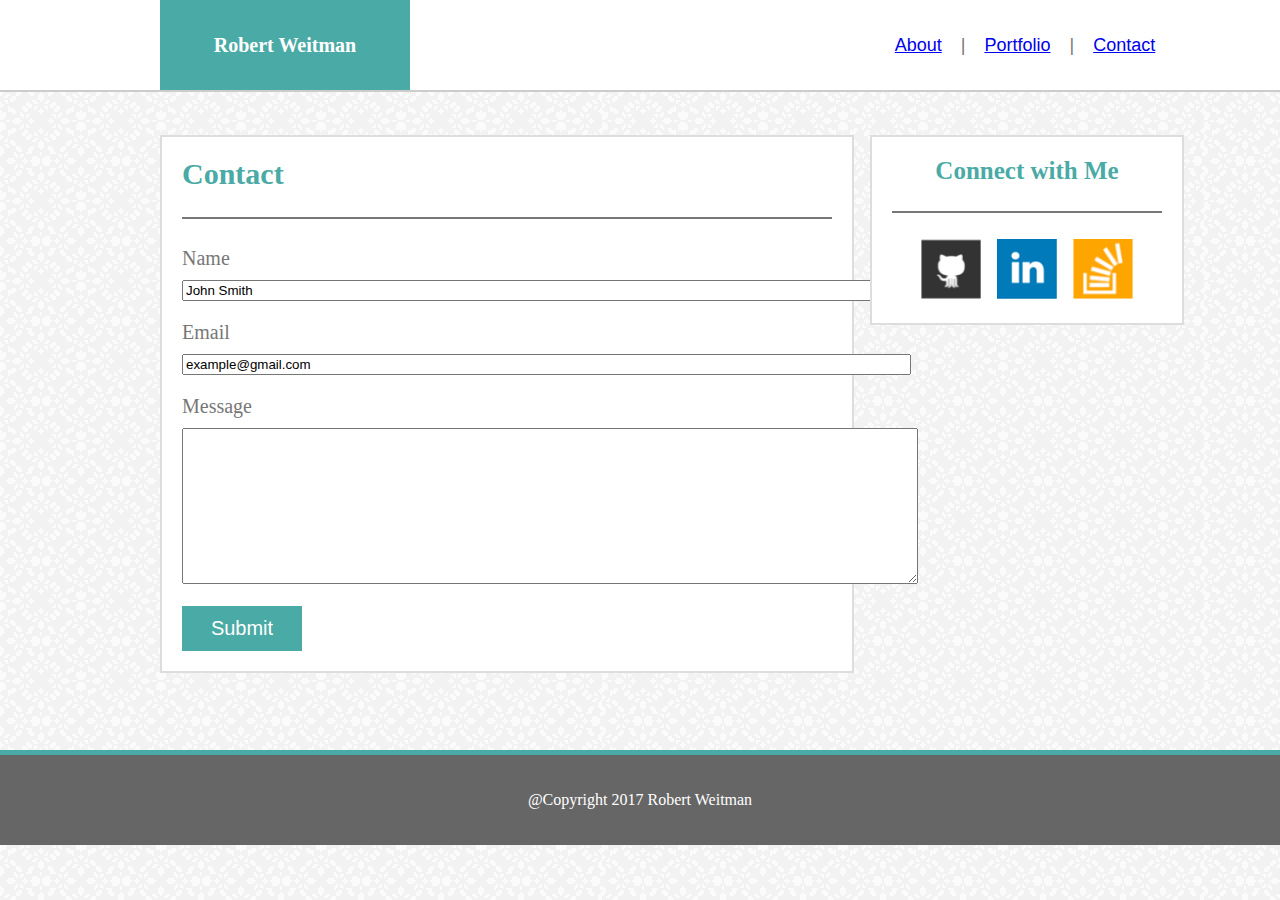
==== contact.html @ 6ac85954 "Another Draft" ====
<!DOCTYPE html>
<html lang="en-us">

<head>
  <meta charset="UTF-8">
  <title>Basic Portfolio - Contact</title>
   <link rel="stylesheet" type="text/css" href="assets/css/style.css">
 </head>

 <body>
<header>
<div id="name">
	Robert Weitman
</div>
<div id="main_links">
<a href = "index.html">About</a>  &ensp;  |  &ensp;   <a href="portfolio.html">Portfolio</a>  &ensp;   |  &ensp;  <a href="contact.html">Contact</a>
</div>
</header>
<div id="content-border">
<font id="content-title">Contact<br></font>
<br>
<hr color="#777777" size="2">
<form>
<div id="category">Name</div>
 <input type="text" name="FullName" value="John Smith" size="88">
<div id="category">Email</div>
  <input type="text" name="email" value="example@gmail.com" size="88">
<div id="category">Message</div>
<textarea name="message" rows="10" cols="89"></textarea>
<br><br>
<input type="button" value="Submit" id="submission">
</form>

</div>





<div id="connect-border">
<center>
<font id="connect-title">Connect with Me</font>
</center>
<br>
<hr color="#777777" size="2">
<br>
<center>
<a href="https://github.com/rweitman/"><img src="assets/images/github.png" width="60px" height="60px"></a>
&ensp;
<a href="https://www.linkedin.com/in/robertweitman/"><img src="assets/images/linkedin.png" width="60px" height="60px"></a>
&ensp;
<a href="http://stackoverflow.com/users/7736634/robert-weitman?tab=profile">
<img src="assets/images/stackoverflow.png" width="60px" height="60px"></a>
</div>
</center>
<footer-contact>
@Copyright 2017 Robert Weitman
</footer-contact>

</div>
</body>

 </html>
---- assets/css/style.css ----
body {
	padding: 0;
	margin: 0;
	background-image: url(../images/Grey-Background.jpg);
	background-repeat: repeat;
}


header {
	margin: auto;
	background: #ffffff;
	width: 100%;
	height: 90px;
	text-align: center;
	border-bottom: 2px solid #cccccc;
	clear:both;
}

footer-index {
	margin: auto;
	position:absolute;
	top:480px;
	left: 0px;
	background: #666666;
	width: 100%;
	height: 90px;
	text-align: center;
	line-height:90px;
	color: #ffffff;
	border-top: 5px solid #4aaaa5;
	clear:both;
}

footer-contact {
	margin: auto;
	position:absolute;
	top:750px;
	left: 0px;
	background: #666666;
	width: 100%;
	height: 90px;
	text-align: center;
	line-height:90px;
	color: #ffffff;
	border-top: 5px solid #4aaaa5;
	clear:both;
}

footer-portfolio {
	margin: auto;
	position:absolute;
	top:1000px;
	left: 0px;
	background: #666666;
	width: 100%;
	height: 90px;
	text-align: center;
	line-height:90px;
	color: #ffffff;
	border-top: 5px solid #4aaaa5;
	clear:both;
}


#name {
	position: absolute;
    top: 0px;
    left: 160px;
    width: 250px;
    height: 90px;
    line-height: 90px;
    color: #ffffff;
    font-family: 'Georgia', Times, Times New Roman, serif;
    font-weight: bold;
    font-size: 20px;
    background: #4aaaa5;
    text-align:center;
}

#main_links {
	position: absolute;
    top: 0px;
    left: 850px;
    width: 350px;
    height: 90px;
    line-height: 90px;
    color: #777777;
    font-family: 'Arial', 'Helvetica Neue', Helvetica, sans-serif;
    font-size: 18px;
    background: transparent
}

#content-border {
	position: absolute;
	top: 135px;
	left: 160px;
	width: 650px;
	height: auto;
	background: #ffffff;
	border: 2px solid #dddddd;
	padding: 20px;
}

#content-title {
	color: #4aaaa5;
	font-weight: bold;
	font-family: 'Georgia', Times, Times New Roman, serif;
	font-size: 30px;
}

#about {
	  color: #777777;
	  font-family: 'Arial', 'Helvetica Neue', Helvetica, sans-serif;
	  font-size: 18px;
	  line-height: 30px;
}

#textWrap {
	float:left;
	margin: 10px;
}

#connect-border {
	position: absolute;
	top: 135px;
	left: 870px;
	width: 270px;
	height: auto;
	background: #ffffff;
	border: 2px solid #dddddd;
	padding: 20px;
}

#connect-title {
	color: #4aaaa5;
	font-weight: bold;
	font-family: 'Georgia', Times, Times New Roman, serif;
	font-size: 25px;
}

#category{
	font-family: 'Georgia', Times, Times New Roman, serif;
	font-size: 20px;
	color: #777777;
	padding-top:20px;
	padding-bottom:10px;
}




#submission {
	border: transparent;
	background: #4aaaa5;
	color: #ffffff;
	font-size: 20px;
	width: 120px;
	height: 45px;
}


#hangman {
	position: absolute;
	top:100px;
	left:20px;
}

#rpg_game {
	position: absolute;
	top:100px;
	left:350px;
}

#trivia_game {
	position:absolute;
	top:350px;
	left:20px;
}

#rutgers_info_widget{
	position: absolute;
	top: 350px;
	left:350px;
}

#rock_paper_scissors {
	position: absolute;
	top:600px;
	left:20px;
}

#portfolio-border {
	position: absolute;
	top: 135px;
	left: 160px;
	width: 650px;
	height: 800px;
	background: #ffffff;
	border: 2px solid #dddddd;
	padding: 20px;
}
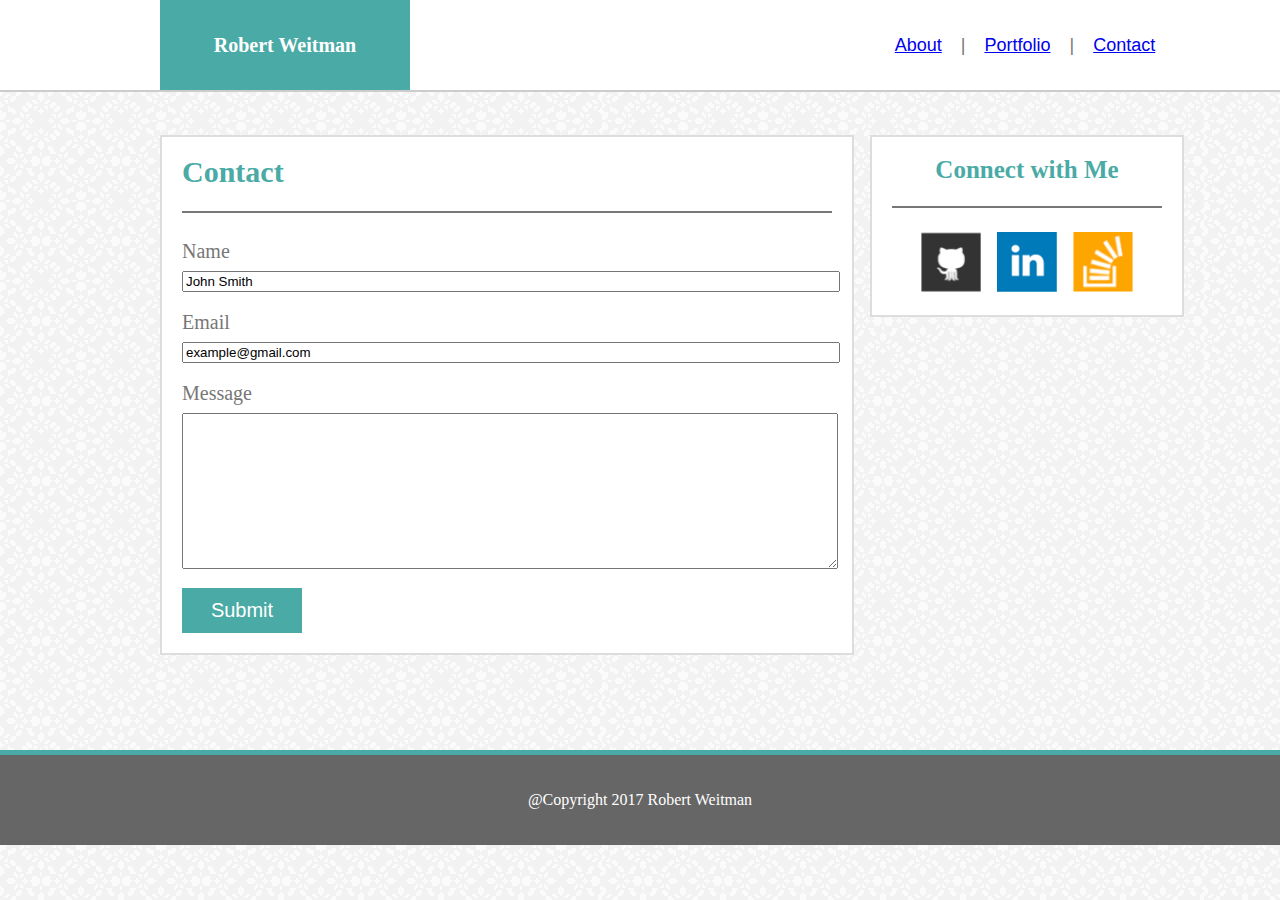
==== commit 6e82ba22: "Submit 4-25-17 2:55pm" ====
--- a/contact.html
+++ b/contact.html
@@ -4,60 +4,60 @@
 <head>
   <meta charset="UTF-8">
   <title>Basic Portfolio - Contact</title>
-   <link rel="stylesheet" type="text/css" href="assets/css/style.css">
+  <link rel="stylesheet" type="text/css" href="assets/css/reset.css">
+  <link rel="stylesheet" type="text/css" href="assets/css/style.css">
  </head>
 
  <body>
-<header>
-<div id="name">
-	Robert Weitman
-</div>
-<div id="main_links">
-<a href = "index.html">About</a>  &ensp;  |  &ensp;   <a href="portfolio.html">Portfolio</a>  &ensp;   |  &ensp;  <a href="contact.html">Contact</a>
-</div>
-</header>
-<div id="content-border">
-<font id="content-title">Contact<br></font>
-<br>
-<hr color="#777777" size="2">
-<form>
-<div id="category">Name</div>
- <input type="text" name="FullName" value="John Smith" size="88">
-<div id="category">Email</div>
-  <input type="text" name="email" value="example@gmail.com" size="88">
-<div id="category">Message</div>
-<textarea name="message" rows="10" cols="89"></textarea>
-<br><br>
-<input type="button" value="Submit" id="submission">
-</form>
+	<header>
+		<div id="name">
+			Robert Weitman
+		</div>
 
-</div>
+		<div id="main_links">
+			<a href = "index.html">About</a>  &ensp;  |  &ensp;   <a href="portfolio.html">Portfolio</a>  &ensp;   |  &ensp;  <a href="contact.html">Contact</a>
+		</div>
 
+	</header>
 
+	<div id="content-border">
+		<font id="content-title">Contact<br></font>
+		<br>
+		<hr color="#777777" size="2">
 
+		<form>
+			<div class="category">Name</div>
+ 				<input type="text" name="FullName" value="John Smith" width="200px">
+			<div class="category">Email</div>
+  				<input type="text" name="email" value="example@gmail.com" width="200px">
+			<div class="category">Message</div>
+				<textarea name="message" rows="10" cols="89"></textarea>
+			<br><br>
+			<input type="button" value="Submit" id="submission">
+		</form>
 
+	</div>
 
-<div id="connect-border">
-<center>
-<font id="connect-title">Connect with Me</font>
-</center>
-<br>
-<hr color="#777777" size="2">
-<br>
-<center>
-<a href="https://github.com/rweitman/"><img src="assets/images/github.png" width="60px" height="60px"></a>
-&ensp;
-<a href="https://www.linkedin.com/in/robertweitman/"><img src="assets/images/linkedin.png" width="60px" height="60px"></a>
-&ensp;
-<a href="http://stackoverflow.com/users/7736634/robert-weitman?tab=profile">
-<img src="assets/images/stackoverflow.png" width="60px" height="60px"></a>
-</div>
-</center>
-<footer-contact>
-@Copyright 2017 Robert Weitman
-</footer-contact>
+	<div id="connect-border">
+		<center>
+		<font id="connect-title">Connect with Me</font>
+		</center>
+		<br>
+		<hr color="#777777" size="2">
+		<br>
+		<center>
+			<a href="https://github.com/rweitman/"><img src="assets/images/github.png" width="60px" height="60px" alt="GitHub"></a>
+			&ensp;
+			<a href="https://www.linkedin.com/in/robertweitman/"><img src="assets/images/linkedin.png" width="60px" height="60px" alt="LinkedIn"></a>
+			&ensp;
+			<a href="http://stackoverflow.com/users/7736634/robert-weitman?tab=profile"><img src="assets/images/stackoverflow.png" width="60px" height="60px" alt="Stack OverFlow"></a>
+		</center>
+	</div>
 
-</div>
+	<footer-contact>
+		@Copyright 2017 Robert Weitman
+	</footer-contact>
+
 </body>
 
- </html>+</html>--- a/assets/css/style.css
+++ b/assets/css/style.css
@@ -138,7 +138,7 @@
 	font-size: 25px;
 }
 
-#category{
+.category{
 	font-family: 'Georgia', Times, Times New Roman, serif;
 	font-size: 20px;
 	color: #777777;
@@ -199,3 +199,7 @@
 	border: 2px solid #dddddd;
 	padding: 20px;
 }
+
+input[type="text"], textarea {
+	width:650px;
+}